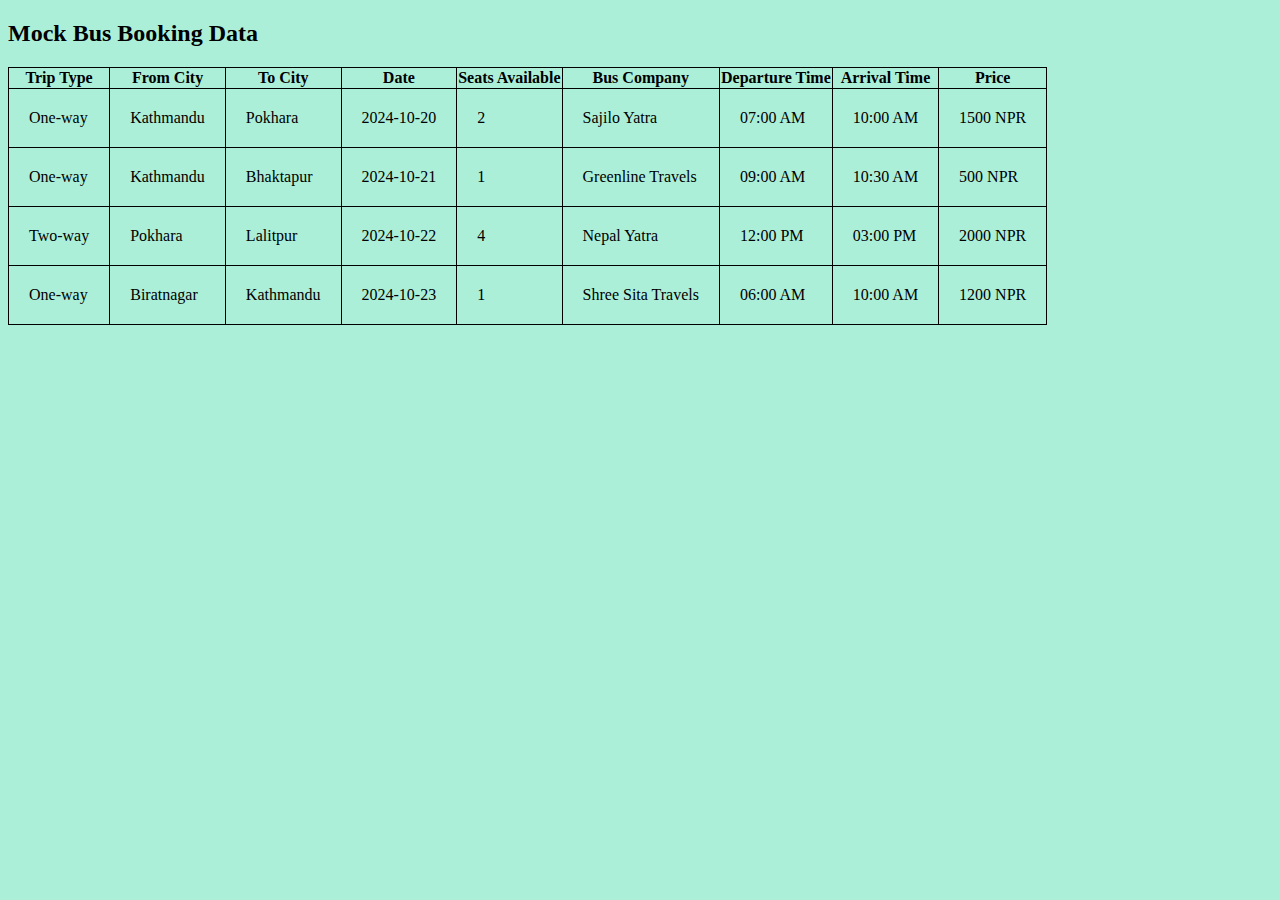
==== mockBusData.html @ baf8af5f "a form with submission page" ====
<!DOCTYPE html>
<html lang="en">
<head>
    <meta charset="UTF-8">
    <meta name="viewport" content="width=device-width, initial-scale=1.0">
    <title>Mock Bus Data</title>
    <link rel="stylesheet" href="./styles/mockBusData.css">
</head>
<body>
    <h2>Mock Bus Booking Data</h2>
    <table>
        <thead>
            <tr>
                <th>Trip Type</th>
                <th>From City</th>
                <th>To City</th>
                <th>Date</th>
                <th>Seats Available</th>
                <th>Bus Company</th>
                <th>Departure Time</th>
                <th>Arrival Time</th>
                <th>Price</th>
            </tr>
        </thead>
        <tbody id="busDataBody">
            <!-- Mock data will be injected here -->
        </tbody>
    </table>

    <script src="mockBusData.js"></script> <!-- Link to your mock data -->
    <script>
        // Function to display the mock bus data
        function displayBusData() {
            const busDataBody = document.getElementById('busDataBody');

            mockBusData.forEach(bus => {
                const row = document.createElement('tr');
                row.innerHTML = `
                    <td>${bus.tripType}</td>
                    <td>${bus.fromCity}</td>
                    <td>${bus.toCity}</td>
                    <td>${bus.date}</td>
                    <td>${bus.passengers}</td>
                    <td>${bus.busCompany}</td>
                    <td>${bus.departureTime}</td>
                    <td>${bus.arrivalTime}</td>
                    <td>${bus.price} NPR</td>
                `;
                busDataBody.appendChild(row);
            });
        }

        // Call the function to display the data
        displayBusData();
    </script>
</body>
</html>
---- styles/mockBusData.css ----
body{
  background-color:rgb(172, 239, 217);
}
table,th,td{
  border:1px solid black;
  border-collapse: collapse;
}
tb,td{
  padding:20px;
  text-align: left;
}
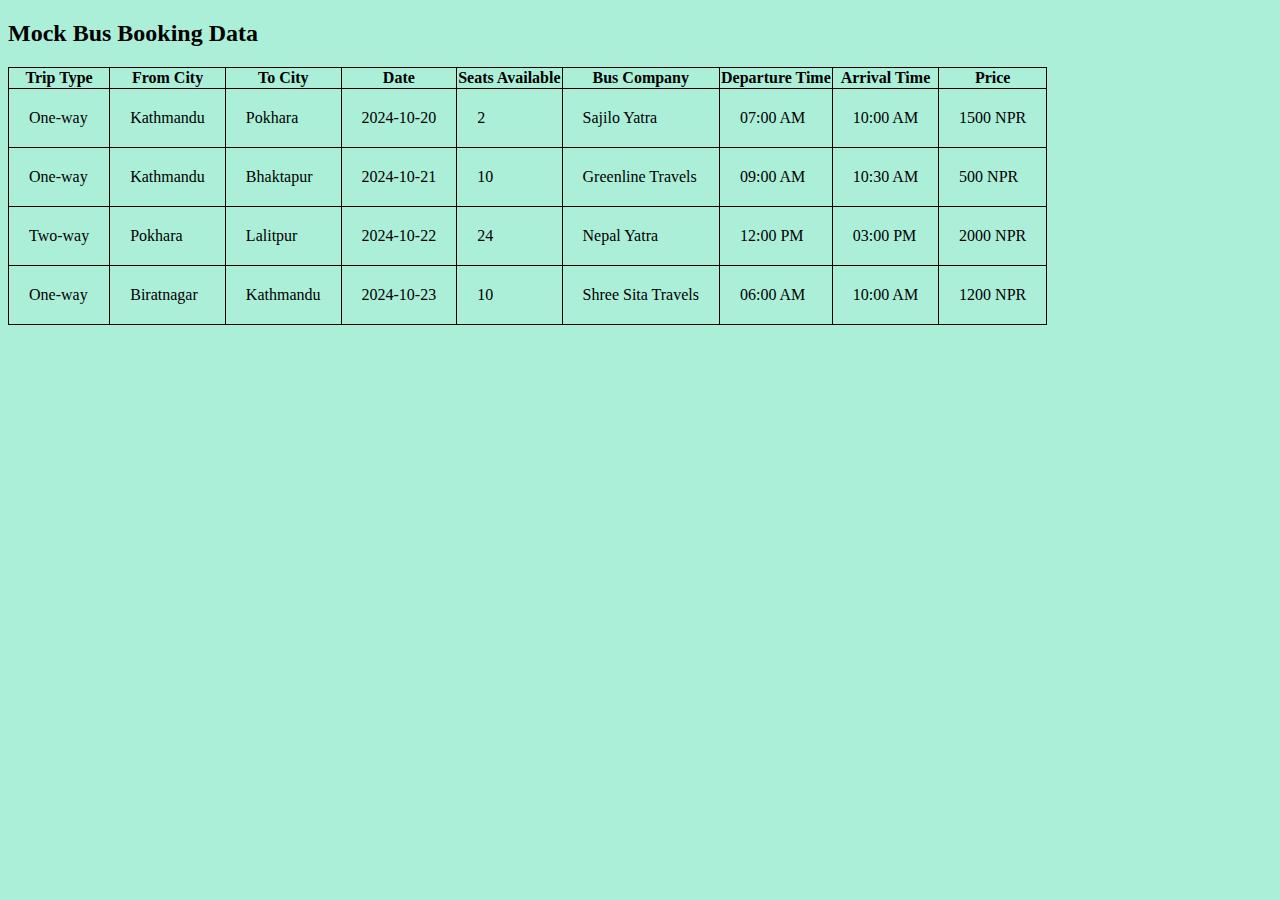
==== commit 89355000: "more html files" ====
--- a/mockBusData.html
+++ b/mockBusData.html
@@ -3,7 +3,7 @@
 <head>
     <meta charset="UTF-8">
     <meta name="viewport" content="width=device-width, initial-scale=1.0">
-    <title>Mock Bus Data</title>
+    <title>Mock Bus Data Admin view</title>
     <link rel="stylesheet" href="./styles/mockBusData.css">
 </head>
 <body>
